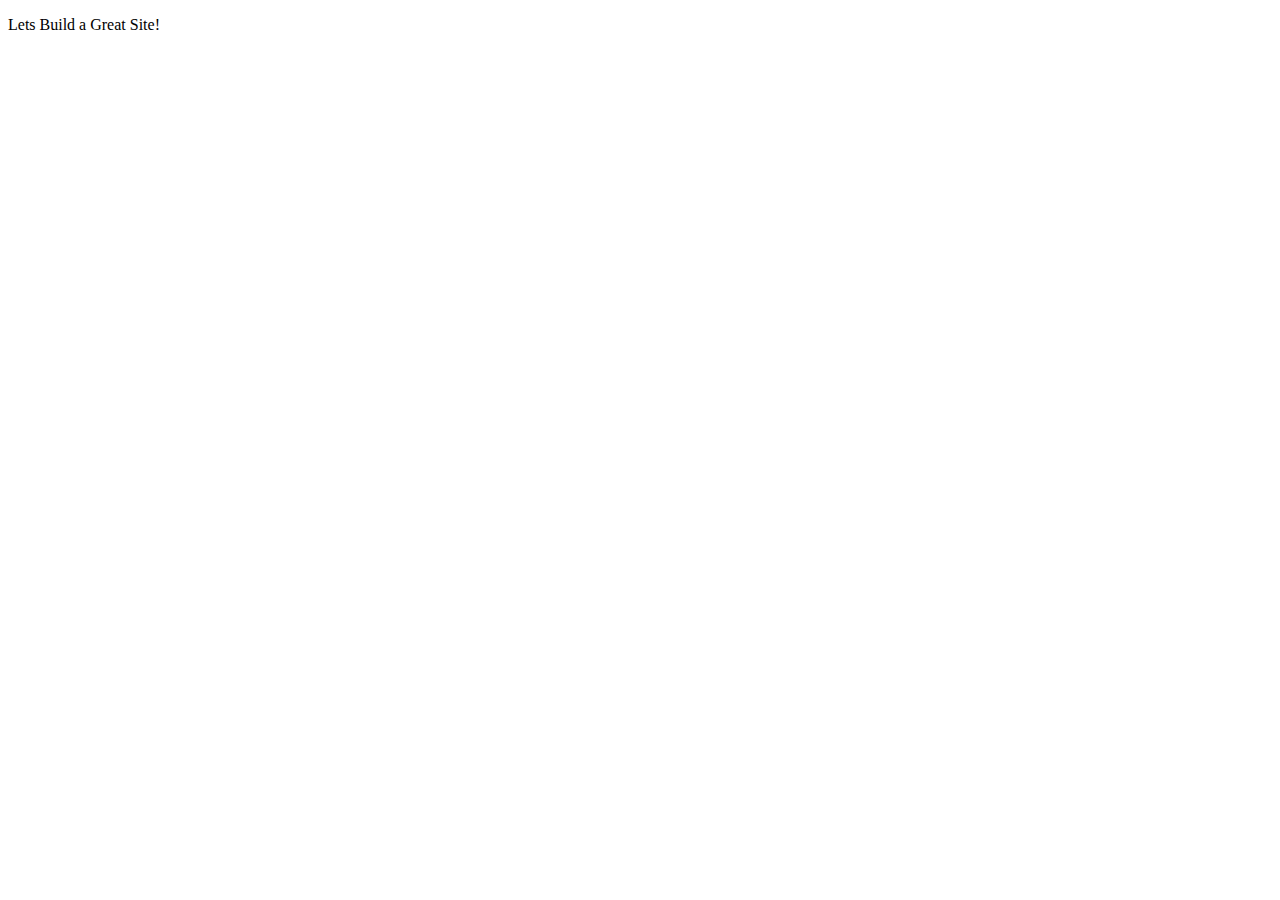
==== index.html @ ab4ad373 "Add files via upload" ====
<!DOCTYPE html>
<html>
<head>
    <meta charset="utf-8">
    <meta http-equiv="X-UA-Compatible" content="IE=edge">
    <title>Give Me a Title!</title>                           <!-- Give Title -->
    <meta name="viewport" content="width=device-width, initial-scale=1">
    <link rel="stylesheet" type="text/css" href="style.css">  <!-- Insert StyleSheet -->
    <link rel="icon" href="cool-icon.png">                    <!-- Insert Icon -->
    <script src="https://ajax.googleapis.com/ajax/libs/jquery/3.2.1/jquery.min.js"></script>
</head>
<body>

    <p> Lets Build a Great Site! </p>

    <script type="text/javascript" src="interactions.js"></script>    <!-- Insert JQuery Script -->

</body>
</html>
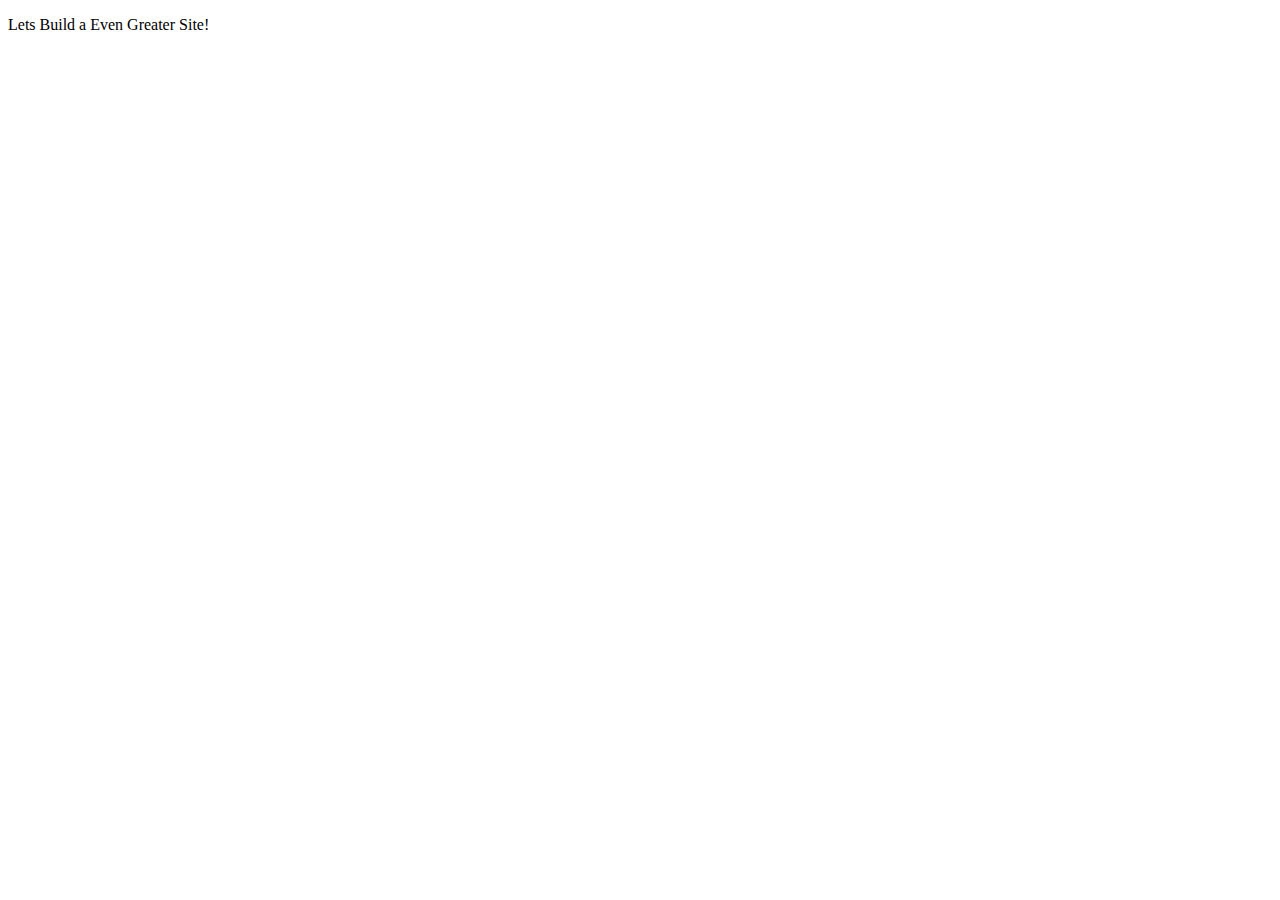
==== commit bbc7f480: "Add files via upload" ====
--- a/index.html
+++ b/index.html
@@ -11,7 +11,7 @@
 </head>
 <body>
 
-    <p> Lets Build a Great Site! </p>
+    <p> Lets Build a Even Greater Site! </p>
 
     <script type="text/javascript" src="interactions.js"></script>    <!-- Insert JQuery Script -->
 
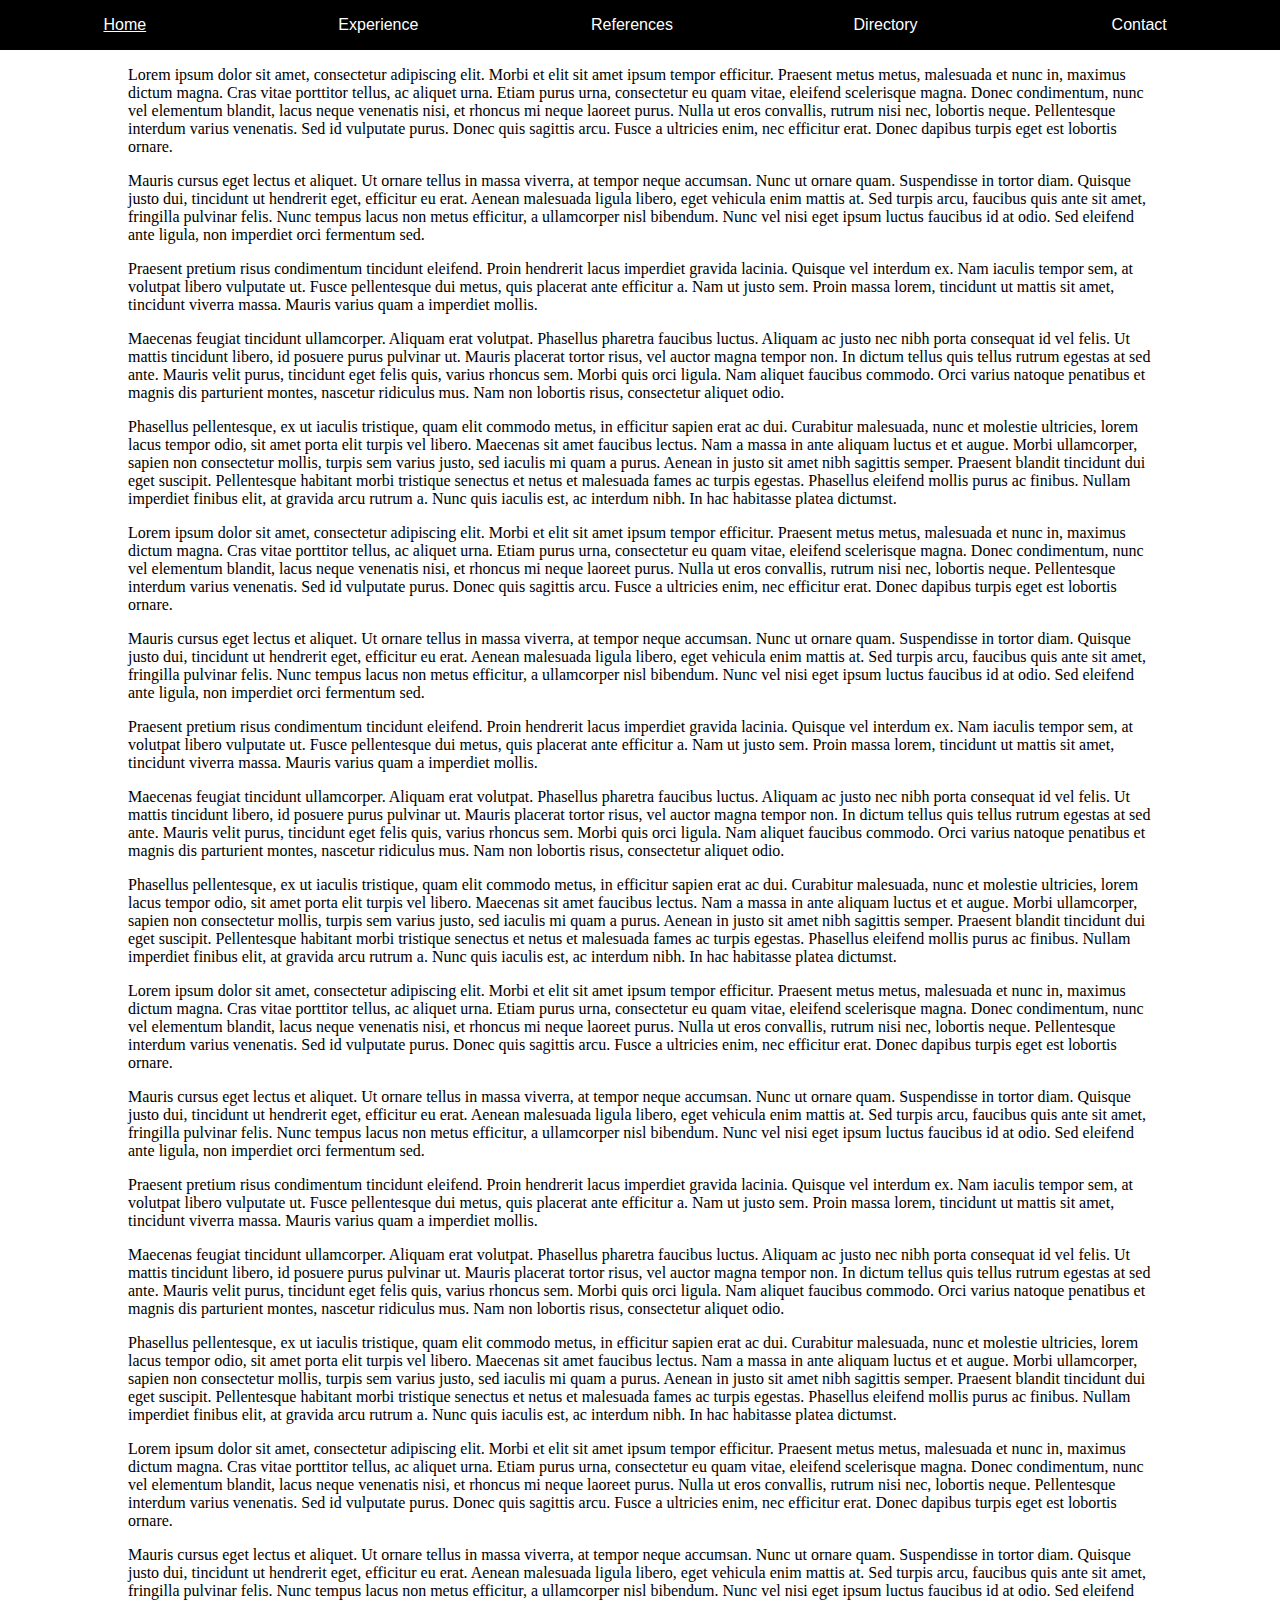
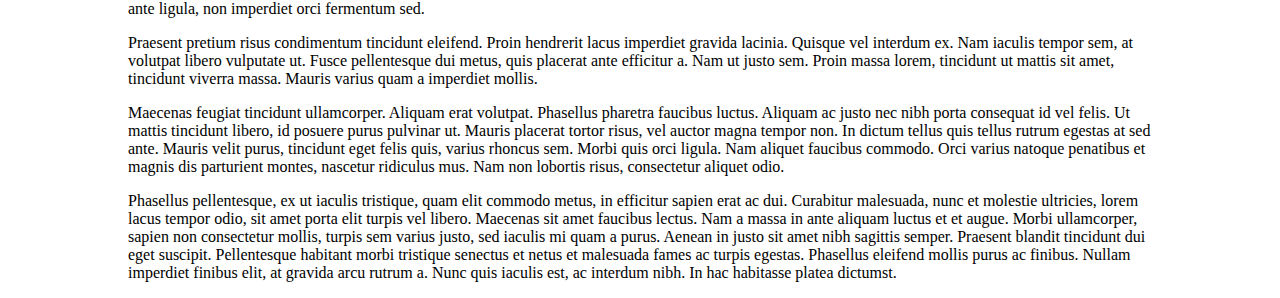
==== commit 2f5d0114: "Add Navigation Bar" ====
--- a/index.html
+++ b/index.html
@@ -1,19 +1,108 @@
+
 <!DOCTYPE html>
 <html>
 <head>
     <meta charset="utf-8">
     <meta http-equiv="X-UA-Compatible" content="IE=edge">
-    <title>Give Me a Title!</title>                           <!-- Give Title -->
+    <title>Nav Bar Test</title>                           <!-- Give Title -->
     <meta name="viewport" content="width=device-width, initial-scale=1">
-    <link rel="stylesheet" type="text/css" href="style.css">  <!-- Insert StyleSheet -->
-    <link rel="icon" href="cool-icon.png">                    <!-- Insert Icon -->
-    <script src="https://ajax.googleapis.com/ajax/libs/jquery/3.2.1/jquery.min.js"></script>
 </head>
 <body>
 
-    <p> Lets Build a Even Greater Site! </p>
+	<style type="text/css">
+		
+		body {
+			margin: 0;
+		}
 
-    <script type="text/javascript" src="interactions.js"></script>    <!-- Insert JQuery Script -->
+		/* NAV BAR */
+
+		.nav-bar {
+			width: 100%;
+			height: 50px;
+			margin: 0;
+			background: black;
+
+			/* Toggle between static and sticky */
+
+			/*position: sticky;
+			top: 0; */
+		}
+
+		.nav-bar > .element {
+			width: 19.5%;
+			line-height: 50px;
+			text-align: center;
+			color: white;
+			display: inline-block;
+			margin: 0;
+			font-family: Arial;
+			text-decoration: none;
+		}
+
+		.nav-bar > .element:hover { 
+  			text-decoration: underline;
+		}	
+
+
+		/* BODY */
+
+		.content {
+			width: 80%;
+			margin-left: 10%;
+		}
+
+	</style>
+
+    <div class=nav-bar>
+    	<a href='nav_bar.html' class=element> Home </a>
+    	<a href='nav_bar.html' class=element> Experience </a>
+    	<a href='nav_bar.html' class=element> References </a>
+    	<a href='nav_bar.html' class=element> Directory </a>
+    	<a href='nav_bar.html' class=element> Contact </a>
+    </div>
+
+    <div class=content>
+    	<p> Lorem ipsum dolor sit amet, consectetur adipiscing elit. Morbi et elit sit amet ipsum tempor efficitur. Praesent metus metus, malesuada et nunc in, maximus dictum magna. Cras vitae porttitor tellus, ac aliquet urna. Etiam purus urna, consectetur eu quam vitae, eleifend scelerisque magna. Donec condimentum, nunc vel elementum blandit, lacus neque venenatis nisi, et rhoncus mi neque laoreet purus. Nulla ut eros convallis, rutrum nisi nec, lobortis neque. Pellentesque interdum varius venenatis. Sed id vulputate purus. Donec quis sagittis arcu. Fusce a ultricies enim, nec efficitur erat. Donec dapibus turpis eget est lobortis ornare.</p>
+
+		<p>Mauris cursus eget lectus et aliquet. Ut ornare tellus in massa viverra, at tempor neque accumsan. Nunc ut ornare quam. Suspendisse in tortor diam. Quisque justo dui, tincidunt ut hendrerit eget, efficitur eu erat. Aenean malesuada ligula libero, eget vehicula enim mattis at. Sed turpis arcu, faucibus quis ante sit amet, fringilla pulvinar felis. Nunc tempus lacus non metus efficitur, a ullamcorper nisl bibendum. Nunc vel nisi eget ipsum luctus faucibus id at odio. Sed eleifend ante ligula, non imperdiet orci fermentum sed.</p>
+
+		<p>Praesent pretium risus condimentum tincidunt eleifend. Proin hendrerit lacus imperdiet gravida lacinia. Quisque vel interdum ex. Nam iaculis tempor sem, at volutpat libero vulputate ut. Fusce pellentesque dui metus, quis placerat ante efficitur a. Nam ut justo sem. Proin massa lorem, tincidunt ut mattis sit amet, tincidunt viverra massa. Mauris varius quam a imperdiet mollis.</p>
+
+		<p>Maecenas feugiat tincidunt ullamcorper. Aliquam erat volutpat. Phasellus pharetra faucibus luctus. Aliquam ac justo nec nibh porta consequat id vel felis. Ut mattis tincidunt libero, id posuere purus pulvinar ut. Mauris placerat tortor risus, vel auctor magna tempor non. In dictum tellus quis tellus rutrum egestas at sed ante. Mauris velit purus, tincidunt eget felis quis, varius rhoncus sem. Morbi quis orci ligula. Nam aliquet faucibus commodo. Orci varius natoque penatibus et magnis dis parturient montes, nascetur ridiculus mus. Nam non lobortis risus, consectetur aliquet odio.</p>
+
+		<p>Phasellus pellentesque, ex ut iaculis tristique, quam elit commodo metus, in efficitur sapien erat ac dui. Curabitur malesuada, nunc et molestie ultricies, lorem lacus tempor odio, sit amet porta elit turpis vel libero. Maecenas sit amet faucibus lectus. Nam a massa in ante aliquam luctus et et augue. Morbi ullamcorper, sapien non consectetur mollis, turpis sem varius justo, sed iaculis mi quam a purus. Aenean in justo sit amet nibh sagittis semper. Praesent blandit tincidunt dui eget suscipit. Pellentesque habitant morbi tristique senectus et netus et malesuada fames ac turpis egestas. Phasellus eleifend mollis purus ac finibus. Nullam imperdiet finibus elit, at gravida arcu rutrum a. Nunc quis iaculis est, ac interdum nibh. In hac habitasse platea dictumst.</p>
+
+    	<p> Lorem ipsum dolor sit amet, consectetur adipiscing elit. Morbi et elit sit amet ipsum tempor efficitur. Praesent metus metus, malesuada et nunc in, maximus dictum magna. Cras vitae porttitor tellus, ac aliquet urna. Etiam purus urna, consectetur eu quam vitae, eleifend scelerisque magna. Donec condimentum, nunc vel elementum blandit, lacus neque venenatis nisi, et rhoncus mi neque laoreet purus. Nulla ut eros convallis, rutrum nisi nec, lobortis neque. Pellentesque interdum varius venenatis. Sed id vulputate purus. Donec quis sagittis arcu. Fusce a ultricies enim, nec efficitur erat. Donec dapibus turpis eget est lobortis ornare.</p>
+
+		<p>Mauris cursus eget lectus et aliquet. Ut ornare tellus in massa viverra, at tempor neque accumsan. Nunc ut ornare quam. Suspendisse in tortor diam. Quisque justo dui, tincidunt ut hendrerit eget, efficitur eu erat. Aenean malesuada ligula libero, eget vehicula enim mattis at. Sed turpis arcu, faucibus quis ante sit amet, fringilla pulvinar felis. Nunc tempus lacus non metus efficitur, a ullamcorper nisl bibendum. Nunc vel nisi eget ipsum luctus faucibus id at odio. Sed eleifend ante ligula, non imperdiet orci fermentum sed.</p>
+
+		<p>Praesent pretium risus condimentum tincidunt eleifend. Proin hendrerit lacus imperdiet gravida lacinia. Quisque vel interdum ex. Nam iaculis tempor sem, at volutpat libero vulputate ut. Fusce pellentesque dui metus, quis placerat ante efficitur a. Nam ut justo sem. Proin massa lorem, tincidunt ut mattis sit amet, tincidunt viverra massa. Mauris varius quam a imperdiet mollis.</p>
+
+		<p>Maecenas feugiat tincidunt ullamcorper. Aliquam erat volutpat. Phasellus pharetra faucibus luctus. Aliquam ac justo nec nibh porta consequat id vel felis. Ut mattis tincidunt libero, id posuere purus pulvinar ut. Mauris placerat tortor risus, vel auctor magna tempor non. In dictum tellus quis tellus rutrum egestas at sed ante. Mauris velit purus, tincidunt eget felis quis, varius rhoncus sem. Morbi quis orci ligula. Nam aliquet faucibus commodo. Orci varius natoque penatibus et magnis dis parturient montes, nascetur ridiculus mus. Nam non lobortis risus, consectetur aliquet odio.</p>
+
+		<p>Phasellus pellentesque, ex ut iaculis tristique, quam elit commodo metus, in efficitur sapien erat ac dui. Curabitur malesuada, nunc et molestie ultricies, lorem lacus tempor odio, sit amet porta elit turpis vel libero. Maecenas sit amet faucibus lectus. Nam a massa in ante aliquam luctus et et augue. Morbi ullamcorper, sapien non consectetur mollis, turpis sem varius justo, sed iaculis mi quam a purus. Aenean in justo sit amet nibh sagittis semper. Praesent blandit tincidunt dui eget suscipit. Pellentesque habitant morbi tristique senectus et netus et malesuada fames ac turpis egestas. Phasellus eleifend mollis purus ac finibus. Nullam imperdiet finibus elit, at gravida arcu rutrum a. Nunc quis iaculis est, ac interdum nibh. In hac habitasse platea dictumst.</p>
+
+    	<p> Lorem ipsum dolor sit amet, consectetur adipiscing elit. Morbi et elit sit amet ipsum tempor efficitur. Praesent metus metus, malesuada et nunc in, maximus dictum magna. Cras vitae porttitor tellus, ac aliquet urna. Etiam purus urna, consectetur eu quam vitae, eleifend scelerisque magna. Donec condimentum, nunc vel elementum blandit, lacus neque venenatis nisi, et rhoncus mi neque laoreet purus. Nulla ut eros convallis, rutrum nisi nec, lobortis neque. Pellentesque interdum varius venenatis. Sed id vulputate purus. Donec quis sagittis arcu. Fusce a ultricies enim, nec efficitur erat. Donec dapibus turpis eget est lobortis ornare.</p>
+
+		<p>Mauris cursus eget lectus et aliquet. Ut ornare tellus in massa viverra, at tempor neque accumsan. Nunc ut ornare quam. Suspendisse in tortor diam. Quisque justo dui, tincidunt ut hendrerit eget, efficitur eu erat. Aenean malesuada ligula libero, eget vehicula enim mattis at. Sed turpis arcu, faucibus quis ante sit amet, fringilla pulvinar felis. Nunc tempus lacus non metus efficitur, a ullamcorper nisl bibendum. Nunc vel nisi eget ipsum luctus faucibus id at odio. Sed eleifend ante ligula, non imperdiet orci fermentum sed.</p>
+
+		<p>Praesent pretium risus condimentum tincidunt eleifend. Proin hendrerit lacus imperdiet gravida lacinia. Quisque vel interdum ex. Nam iaculis tempor sem, at volutpat libero vulputate ut. Fusce pellentesque dui metus, quis placerat ante efficitur a. Nam ut justo sem. Proin massa lorem, tincidunt ut mattis sit amet, tincidunt viverra massa. Mauris varius quam a imperdiet mollis.</p>
+
+		<p>Maecenas feugiat tincidunt ullamcorper. Aliquam erat volutpat. Phasellus pharetra faucibus luctus. Aliquam ac justo nec nibh porta consequat id vel felis. Ut mattis tincidunt libero, id posuere purus pulvinar ut. Mauris placerat tortor risus, vel auctor magna tempor non. In dictum tellus quis tellus rutrum egestas at sed ante. Mauris velit purus, tincidunt eget felis quis, varius rhoncus sem. Morbi quis orci ligula. Nam aliquet faucibus commodo. Orci varius natoque penatibus et magnis dis parturient montes, nascetur ridiculus mus. Nam non lobortis risus, consectetur aliquet odio.</p>
+
+		<p>Phasellus pellentesque, ex ut iaculis tristique, quam elit commodo metus, in efficitur sapien erat ac dui. Curabitur malesuada, nunc et molestie ultricies, lorem lacus tempor odio, sit amet porta elit turpis vel libero. Maecenas sit amet faucibus lectus. Nam a massa in ante aliquam luctus et et augue. Morbi ullamcorper, sapien non consectetur mollis, turpis sem varius justo, sed iaculis mi quam a purus. Aenean in justo sit amet nibh sagittis semper. Praesent blandit tincidunt dui eget suscipit. Pellentesque habitant morbi tristique senectus et netus et malesuada fames ac turpis egestas. Phasellus eleifend mollis purus ac finibus. Nullam imperdiet finibus elit, at gravida arcu rutrum a. Nunc quis iaculis est, ac interdum nibh. In hac habitasse platea dictumst.</p>
+
+    	<p> Lorem ipsum dolor sit amet, consectetur adipiscing elit. Morbi et elit sit amet ipsum tempor efficitur. Praesent metus metus, malesuada et nunc in, maximus dictum magna. Cras vitae porttitor tellus, ac aliquet urna. Etiam purus urna, consectetur eu quam vitae, eleifend scelerisque magna. Donec condimentum, nunc vel elementum blandit, lacus neque venenatis nisi, et rhoncus mi neque laoreet purus. Nulla ut eros convallis, rutrum nisi nec, lobortis neque. Pellentesque interdum varius venenatis. Sed id vulputate purus. Donec quis sagittis arcu. Fusce a ultricies enim, nec efficitur erat. Donec dapibus turpis eget est lobortis ornare.</p>
+
+		<p>Mauris cursus eget lectus et aliquet. Ut ornare tellus in massa viverra, at tempor neque accumsan. Nunc ut ornare quam. Suspendisse in tortor diam. Quisque justo dui, tincidunt ut hendrerit eget, efficitur eu erat. Aenean malesuada ligula libero, eget vehicula enim mattis at. Sed turpis arcu, faucibus quis ante sit amet, fringilla pulvinar felis. Nunc tempus lacus non metus efficitur, a ullamcorper nisl bibendum. Nunc vel nisi eget ipsum luctus faucibus id at odio. Sed eleifend ante ligula, non imperdiet orci fermentum sed.</p>
+
+		<p>Praesent pretium risus condimentum tincidunt eleifend. Proin hendrerit lacus imperdiet gravida lacinia. Quisque vel interdum ex. Nam iaculis tempor sem, at volutpat libero vulputate ut. Fusce pellentesque dui metus, quis placerat ante efficitur a. Nam ut justo sem. Proin massa lorem, tincidunt ut mattis sit amet, tincidunt viverra massa. Mauris varius quam a imperdiet mollis.</p>
+
+		<p>Maecenas feugiat tincidunt ullamcorper. Aliquam erat volutpat. Phasellus pharetra faucibus luctus. Aliquam ac justo nec nibh porta consequat id vel felis. Ut mattis tincidunt libero, id posuere purus pulvinar ut. Mauris placerat tortor risus, vel auctor magna tempor non. In dictum tellus quis tellus rutrum egestas at sed ante. Mauris velit purus, tincidunt eget felis quis, varius rhoncus sem. Morbi quis orci ligula. Nam aliquet faucibus commodo. Orci varius natoque penatibus et magnis dis parturient montes, nascetur ridiculus mus. Nam non lobortis risus, consectetur aliquet odio.</p>
+
+		<p>Phasellus pellentesque, ex ut iaculis tristique, quam elit commodo metus, in efficitur sapien erat ac dui. Curabitur malesuada, nunc et molestie ultricies, lorem lacus tempor odio, sit amet porta elit turpis vel libero. Maecenas sit amet faucibus lectus. Nam a massa in ante aliquam luctus et et augue. Morbi ullamcorper, sapien non consectetur mollis, turpis sem varius justo, sed iaculis mi quam a purus. Aenean in justo sit amet nibh sagittis semper. Praesent blandit tincidunt dui eget suscipit. Pellentesque habitant morbi tristique senectus et netus et malesuada fames ac turpis egestas. Phasellus eleifend mollis purus ac finibus. Nullam imperdiet finibus elit, at gravida arcu rutrum a. Nunc quis iaculis est, ac interdum nibh. In hac habitasse platea dictumst.</p>
+    </div>
 
 </body>
 </html>
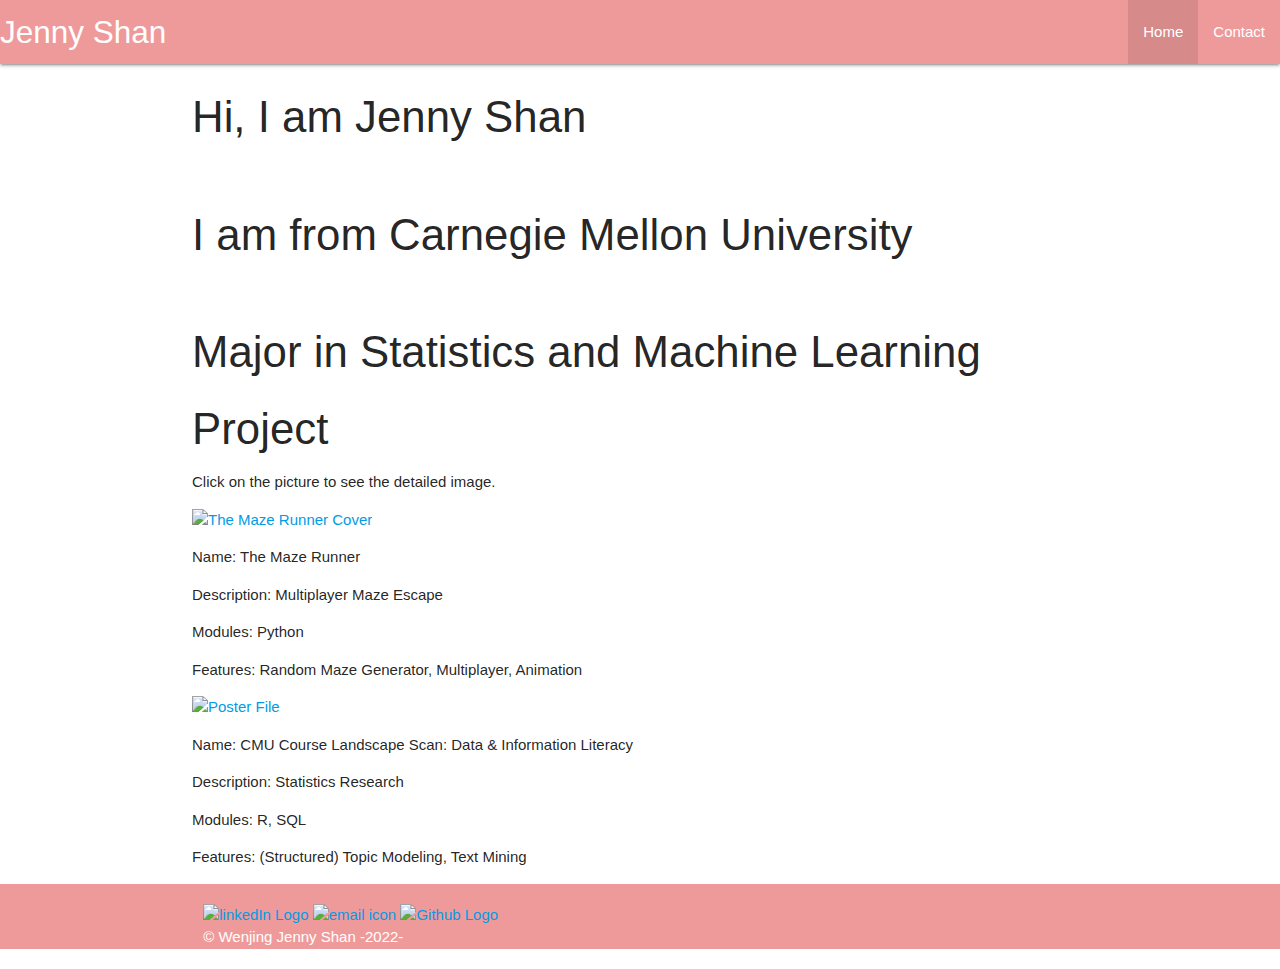
==== commit 5a358e94: "Add files via upload" ====
--- a/index.html
+++ b/index.html
@@ -1,108 +1,125 @@
-
 <!DOCTYPE html>
-<html>
+<html lang = "en">
 <head>
     <meta charset="utf-8">
     <meta http-equiv="X-UA-Compatible" content="IE=edge">
-    <title>Nav Bar Test</title>                           <!-- Give Title -->
+    <title>Jenny Shan</title>                           <!-- Give Title -->
     <meta name="viewport" content="width=device-width, initial-scale=1">
+	<meta name="author" content="Jenny Shan">
+
+	<!-- External Links to CSS files -->
+	<link rel="stylesheet" media="all" type="text/css" href="css/styles.css" />
+	<link rel="stylesheet" media="all" type="text/css" href="css/jquery-ui.css" />
+	<link rel="stylesheet" media="screen and (max-width:480px)" href="css/stylesmobile.css" />
+	<link rel="stylesheet" media="all" type="text/css" href="css/jquery.lightbox.css" />
+	<link rel="preconnect" href="https://fonts.gstatic.com">
+	<link rel="preconnect" href="https://fonts.gstatic.com">
+	<link href="https://fonts.googleapis.com/css2?family=Changa:wght@500&display=swap" rel="stylesheet">
+	<link rel="preconnect" href="https://fonts.gstatic.com">
+	<link href="https://fonts.googleapis.com/css2?family=Tenor+Sans&display=swap" rel="stylesheet">
+
+	<!-- External Links to JS files -->
+	<script src="js/jquery-3.4.1.min.js" ></script>
+	<script src="js/scripts.js" ></script>
+	<script src="https://ajax.googleapis.com/ajax/libs/jquery/3.5.1/jquery.min.js"></script>
+	<script src="js/jquery.lightbox.min.js" ></script>
+
+
+	<link href="https://fonts/googleapis.com/icon?family=Material+Icons" rel="stylesheet">
+	<!-- Compiled and minified CSS -->
+	<link rel="stylesheet" href="https://cdnjs.cloudflare.com/ajax/libs/materialize/1.0.0/css/materialize.min.css">
+
+	<!-- Compiled and minified JavaScript -->
+	<script src="https://cdnjs.cloudflare.com/ajax/libs/materialize/1.0.0/js/materialize.min.js"></script>
+
+
 </head>
+
 <body>
 
-	<style type="text/css">
+	<body>
+	
+		<section id ="sec-1">
+		<nav>
+			<div class="nav-wrapper red lighten-3">
+				<a href="index.html" class="brand-logo">Jenny Shan</a>
+				<ul id="nav-mobile" class="right hide-on-med-and-down">
+					<li class="active"><a href="index.html">Home</a></li>
+					<li><a href="Contact.html">Contact</a></li>
+					
+				</ul>
+			</div>
+		</nav>
 		
-		body {
-			margin: 0;
-		}
-
-		/* NAV BAR */
-
-		.nav-bar {
-			width: 100%;
-			height: 50px;
-			margin: 0;
-			background: black;
-
-			/* Toggle between static and sticky */
-
-			/*position: sticky;
-			top: 0; */
-		}
-
-		.nav-bar > .element {
-			width: 19.5%;
-			line-height: 50px;
-			text-align: center;
-			color: white;
-			display: inline-block;
-			margin: 0;
-			font-family: Arial;
-			text-decoration: none;
-		}
-
-		.nav-bar > .element:hover { 
-  			text-decoration: underline;
-		}	
-
-
-		/* BODY */
-
-		.content {
-			width: 80%;
-			margin-left: 10%;
-		}
-
-	</style>
-
-    <div class=nav-bar>
-    	<a href='nav_bar.html' class=element> Home </a>
-    	<a href='nav_bar.html' class=element> Experience </a>
-    	<a href='nav_bar.html' class=element> References </a>
-    	<a href='nav_bar.html' class=element> Directory </a>
-    	<a href='nav_bar.html' class=element> Contact </a>
-    </div>
-
-    <div class=content>
-    	<p> Lorem ipsum dolor sit amet, consectetur adipiscing elit. Morbi et elit sit amet ipsum tempor efficitur. Praesent metus metus, malesuada et nunc in, maximus dictum magna. Cras vitae porttitor tellus, ac aliquet urna. Etiam purus urna, consectetur eu quam vitae, eleifend scelerisque magna. Donec condimentum, nunc vel elementum blandit, lacus neque venenatis nisi, et rhoncus mi neque laoreet purus. Nulla ut eros convallis, rutrum nisi nec, lobortis neque. Pellentesque interdum varius venenatis. Sed id vulputate purus. Donec quis sagittis arcu. Fusce a ultricies enim, nec efficitur erat. Donec dapibus turpis eget est lobortis ornare.</p>
-
-		<p>Mauris cursus eget lectus et aliquet. Ut ornare tellus in massa viverra, at tempor neque accumsan. Nunc ut ornare quam. Suspendisse in tortor diam. Quisque justo dui, tincidunt ut hendrerit eget, efficitur eu erat. Aenean malesuada ligula libero, eget vehicula enim mattis at. Sed turpis arcu, faucibus quis ante sit amet, fringilla pulvinar felis. Nunc tempus lacus non metus efficitur, a ullamcorper nisl bibendum. Nunc vel nisi eget ipsum luctus faucibus id at odio. Sed eleifend ante ligula, non imperdiet orci fermentum sed.</p>
-
-		<p>Praesent pretium risus condimentum tincidunt eleifend. Proin hendrerit lacus imperdiet gravida lacinia. Quisque vel interdum ex. Nam iaculis tempor sem, at volutpat libero vulputate ut. Fusce pellentesque dui metus, quis placerat ante efficitur a. Nam ut justo sem. Proin massa lorem, tincidunt ut mattis sit amet, tincidunt viverra massa. Mauris varius quam a imperdiet mollis.</p>
-
-		<p>Maecenas feugiat tincidunt ullamcorper. Aliquam erat volutpat. Phasellus pharetra faucibus luctus. Aliquam ac justo nec nibh porta consequat id vel felis. Ut mattis tincidunt libero, id posuere purus pulvinar ut. Mauris placerat tortor risus, vel auctor magna tempor non. In dictum tellus quis tellus rutrum egestas at sed ante. Mauris velit purus, tincidunt eget felis quis, varius rhoncus sem. Morbi quis orci ligula. Nam aliquet faucibus commodo. Orci varius natoque penatibus et magnis dis parturient montes, nascetur ridiculus mus. Nam non lobortis risus, consectetur aliquet odio.</p>
-
-		<p>Phasellus pellentesque, ex ut iaculis tristique, quam elit commodo metus, in efficitur sapien erat ac dui. Curabitur malesuada, nunc et molestie ultricies, lorem lacus tempor odio, sit amet porta elit turpis vel libero. Maecenas sit amet faucibus lectus. Nam a massa in ante aliquam luctus et et augue. Morbi ullamcorper, sapien non consectetur mollis, turpis sem varius justo, sed iaculis mi quam a purus. Aenean in justo sit amet nibh sagittis semper. Praesent blandit tincidunt dui eget suscipit. Pellentesque habitant morbi tristique senectus et netus et malesuada fames ac turpis egestas. Phasellus eleifend mollis purus ac finibus. Nullam imperdiet finibus elit, at gravida arcu rutrum a. Nunc quis iaculis est, ac interdum nibh. In hac habitasse platea dictumst.</p>
-
-    	<p> Lorem ipsum dolor sit amet, consectetur adipiscing elit. Morbi et elit sit amet ipsum tempor efficitur. Praesent metus metus, malesuada et nunc in, maximus dictum magna. Cras vitae porttitor tellus, ac aliquet urna. Etiam purus urna, consectetur eu quam vitae, eleifend scelerisque magna. Donec condimentum, nunc vel elementum blandit, lacus neque venenatis nisi, et rhoncus mi neque laoreet purus. Nulla ut eros convallis, rutrum nisi nec, lobortis neque. Pellentesque interdum varius venenatis. Sed id vulputate purus. Donec quis sagittis arcu. Fusce a ultricies enim, nec efficitur erat. Donec dapibus turpis eget est lobortis ornare.</p>
-
-		<p>Mauris cursus eget lectus et aliquet. Ut ornare tellus in massa viverra, at tempor neque accumsan. Nunc ut ornare quam. Suspendisse in tortor diam. Quisque justo dui, tincidunt ut hendrerit eget, efficitur eu erat. Aenean malesuada ligula libero, eget vehicula enim mattis at. Sed turpis arcu, faucibus quis ante sit amet, fringilla pulvinar felis. Nunc tempus lacus non metus efficitur, a ullamcorper nisl bibendum. Nunc vel nisi eget ipsum luctus faucibus id at odio. Sed eleifend ante ligula, non imperdiet orci fermentum sed.</p>
-
-		<p>Praesent pretium risus condimentum tincidunt eleifend. Proin hendrerit lacus imperdiet gravida lacinia. Quisque vel interdum ex. Nam iaculis tempor sem, at volutpat libero vulputate ut. Fusce pellentesque dui metus, quis placerat ante efficitur a. Nam ut justo sem. Proin massa lorem, tincidunt ut mattis sit amet, tincidunt viverra massa. Mauris varius quam a imperdiet mollis.</p>
-
-		<p>Maecenas feugiat tincidunt ullamcorper. Aliquam erat volutpat. Phasellus pharetra faucibus luctus. Aliquam ac justo nec nibh porta consequat id vel felis. Ut mattis tincidunt libero, id posuere purus pulvinar ut. Mauris placerat tortor risus, vel auctor magna tempor non. In dictum tellus quis tellus rutrum egestas at sed ante. Mauris velit purus, tincidunt eget felis quis, varius rhoncus sem. Morbi quis orci ligula. Nam aliquet faucibus commodo. Orci varius natoque penatibus et magnis dis parturient montes, nascetur ridiculus mus. Nam non lobortis risus, consectetur aliquet odio.</p>
-
-		<p>Phasellus pellentesque, ex ut iaculis tristique, quam elit commodo metus, in efficitur sapien erat ac dui. Curabitur malesuada, nunc et molestie ultricies, lorem lacus tempor odio, sit amet porta elit turpis vel libero. Maecenas sit amet faucibus lectus. Nam a massa in ante aliquam luctus et et augue. Morbi ullamcorper, sapien non consectetur mollis, turpis sem varius justo, sed iaculis mi quam a purus. Aenean in justo sit amet nibh sagittis semper. Praesent blandit tincidunt dui eget suscipit. Pellentesque habitant morbi tristique senectus et netus et malesuada fames ac turpis egestas. Phasellus eleifend mollis purus ac finibus. Nullam imperdiet finibus elit, at gravida arcu rutrum a. Nunc quis iaculis est, ac interdum nibh. In hac habitasse platea dictumst.</p>
-
-    	<p> Lorem ipsum dolor sit amet, consectetur adipiscing elit. Morbi et elit sit amet ipsum tempor efficitur. Praesent metus metus, malesuada et nunc in, maximus dictum magna. Cras vitae porttitor tellus, ac aliquet urna. Etiam purus urna, consectetur eu quam vitae, eleifend scelerisque magna. Donec condimentum, nunc vel elementum blandit, lacus neque venenatis nisi, et rhoncus mi neque laoreet purus. Nulla ut eros convallis, rutrum nisi nec, lobortis neque. Pellentesque interdum varius venenatis. Sed id vulputate purus. Donec quis sagittis arcu. Fusce a ultricies enim, nec efficitur erat. Donec dapibus turpis eget est lobortis ornare.</p>
-
-		<p>Mauris cursus eget lectus et aliquet. Ut ornare tellus in massa viverra, at tempor neque accumsan. Nunc ut ornare quam. Suspendisse in tortor diam. Quisque justo dui, tincidunt ut hendrerit eget, efficitur eu erat. Aenean malesuada ligula libero, eget vehicula enim mattis at. Sed turpis arcu, faucibus quis ante sit amet, fringilla pulvinar felis. Nunc tempus lacus non metus efficitur, a ullamcorper nisl bibendum. Nunc vel nisi eget ipsum luctus faucibus id at odio. Sed eleifend ante ligula, non imperdiet orci fermentum sed.</p>
-
-		<p>Praesent pretium risus condimentum tincidunt eleifend. Proin hendrerit lacus imperdiet gravida lacinia. Quisque vel interdum ex. Nam iaculis tempor sem, at volutpat libero vulputate ut. Fusce pellentesque dui metus, quis placerat ante efficitur a. Nam ut justo sem. Proin massa lorem, tincidunt ut mattis sit amet, tincidunt viverra massa. Mauris varius quam a imperdiet mollis.</p>
-
-		<p>Maecenas feugiat tincidunt ullamcorper. Aliquam erat volutpat. Phasellus pharetra faucibus luctus. Aliquam ac justo nec nibh porta consequat id vel felis. Ut mattis tincidunt libero, id posuere purus pulvinar ut. Mauris placerat tortor risus, vel auctor magna tempor non. In dictum tellus quis tellus rutrum egestas at sed ante. Mauris velit purus, tincidunt eget felis quis, varius rhoncus sem. Morbi quis orci ligula. Nam aliquet faucibus commodo. Orci varius natoque penatibus et magnis dis parturient montes, nascetur ridiculus mus. Nam non lobortis risus, consectetur aliquet odio.</p>
-
-		<p>Phasellus pellentesque, ex ut iaculis tristique, quam elit commodo metus, in efficitur sapien erat ac dui. Curabitur malesuada, nunc et molestie ultricies, lorem lacus tempor odio, sit amet porta elit turpis vel libero. Maecenas sit amet faucibus lectus. Nam a massa in ante aliquam luctus et et augue. Morbi ullamcorper, sapien non consectetur mollis, turpis sem varius justo, sed iaculis mi quam a purus. Aenean in justo sit amet nibh sagittis semper. Praesent blandit tincidunt dui eget suscipit. Pellentesque habitant morbi tristique senectus et netus et malesuada fames ac turpis egestas. Phasellus eleifend mollis purus ac finibus. Nullam imperdiet finibus elit, at gravida arcu rutrum a. Nunc quis iaculis est, ac interdum nibh. In hac habitasse platea dictumst.</p>
-
-    	<p> Lorem ipsum dolor sit amet, consectetur adipiscing elit. Morbi et elit sit amet ipsum tempor efficitur. Praesent metus metus, malesuada et nunc in, maximus dictum magna. Cras vitae porttitor tellus, ac aliquet urna. Etiam purus urna, consectetur eu quam vitae, eleifend scelerisque magna. Donec condimentum, nunc vel elementum blandit, lacus neque venenatis nisi, et rhoncus mi neque laoreet purus. Nulla ut eros convallis, rutrum nisi nec, lobortis neque. Pellentesque interdum varius venenatis. Sed id vulputate purus. Donec quis sagittis arcu. Fusce a ultricies enim, nec efficitur erat. Donec dapibus turpis eget est lobortis ornare.</p>
-
-		<p>Mauris cursus eget lectus et aliquet. Ut ornare tellus in massa viverra, at tempor neque accumsan. Nunc ut ornare quam. Suspendisse in tortor diam. Quisque justo dui, tincidunt ut hendrerit eget, efficitur eu erat. Aenean malesuada ligula libero, eget vehicula enim mattis at. Sed turpis arcu, faucibus quis ante sit amet, fringilla pulvinar felis. Nunc tempus lacus non metus efficitur, a ullamcorper nisl bibendum. Nunc vel nisi eget ipsum luctus faucibus id at odio. Sed eleifend ante ligula, non imperdiet orci fermentum sed.</p>
-
-		<p>Praesent pretium risus condimentum tincidunt eleifend. Proin hendrerit lacus imperdiet gravida lacinia. Quisque vel interdum ex. Nam iaculis tempor sem, at volutpat libero vulputate ut. Fusce pellentesque dui metus, quis placerat ante efficitur a. Nam ut justo sem. Proin massa lorem, tincidunt ut mattis sit amet, tincidunt viverra massa. Mauris varius quam a imperdiet mollis.</p>
-
-		<p>Maecenas feugiat tincidunt ullamcorper. Aliquam erat volutpat. Phasellus pharetra faucibus luctus. Aliquam ac justo nec nibh porta consequat id vel felis. Ut mattis tincidunt libero, id posuere purus pulvinar ut. Mauris placerat tortor risus, vel auctor magna tempor non. In dictum tellus quis tellus rutrum egestas at sed ante. Mauris velit purus, tincidunt eget felis quis, varius rhoncus sem. Morbi quis orci ligula. Nam aliquet faucibus commodo. Orci varius natoque penatibus et magnis dis parturient montes, nascetur ridiculus mus. Nam non lobortis risus, consectetur aliquet odio.</p>
-
-		<p>Phasellus pellentesque, ex ut iaculis tristique, quam elit commodo metus, in efficitur sapien erat ac dui. Curabitur malesuada, nunc et molestie ultricies, lorem lacus tempor odio, sit amet porta elit turpis vel libero. Maecenas sit amet faucibus lectus. Nam a massa in ante aliquam luctus et et augue. Morbi ullamcorper, sapien non consectetur mollis, turpis sem varius justo, sed iaculis mi quam a purus. Aenean in justo sit amet nibh sagittis semper. Praesent blandit tincidunt dui eget suscipit. Pellentesque habitant morbi tristique senectus et netus et malesuada fames ac turpis egestas. Phasellus eleifend mollis purus ac finibus. Nullam imperdiet finibus elit, at gravida arcu rutrum a. Nunc quis iaculis est, ac interdum nibh. In hac habitasse platea dictumst.</p>
-    </div>
+		
+			<div class="container">
+				<div class = "greeting">
+					<header> 
+						<h3>Hi, I am <span class = highlighted_name>Jenny Shan</span></h3><br/>
+						<h3>I am from Carnegie Mellon University</h3><br/>
+						<h3>Major in Statistics and Machine Learning</h3>
+					</header>
+				</div>
+				<a href="#sec-2">
+					<div class = "scroll-down"></div>
+				</a>
+				
+			</div>
+		</section>
+	
+		<section id ="sec-2">
+			<div class="container">
+				<div id="content">
+					<h3>Project</h3>
+				<div id="content-gallery">
+					<p>Click on the picture to see the detailed image.</p>
+				<div id="gallery">
+				<div id="galleryIcon1">
+					<div id="Shadow1" class = "box">
+						<a href="images/maze.png" title="15-112 Term Project - The Maze Runner">
+						<img src="images/maze.png" class = "thumbnail_photo" alt="The Maze Runner Cover"/></a>
+						<div class = "project-description">
+							<p>Name: The Maze Runner</p>
+							<p>Description: Multiplayer Maze Escape</p>
+							<p>Modules: Python</p>
+							<p>Features: Random Maze Generator, Multiplayer, Animation</p>
+						</div>
+					</div>
+				</div>
+	
+				<div id="galleryIcon2">
+					<div id="Shadow2" class = "box">
+						<a href="images/poster.png" title="CMU Course Landscape Scan: Data & Information Literacy">
+						<img src="images/poster.png" class = "thumbnail_photo" alt="Poster File"/></a>
+						<div class = "project-description">
+							<p>Name: CMU Course Landscape Scan: Data & Information Literacy</p>
+							<p>Description: Statistics Research</p>
+							<p>Modules: R, SQL</p>
+							<p>Features: (Structured) Topic Modeling, Text Mining</p>
+						</div>
+					</div>
+				</div>
+				</div>
+				</div>
+			
+			</div>
+			</div>
+		</section>
+	<footer class="page-footer red lighten-3">
+		<div class="container">
+			<div class="row">
+				<div class='col l12 s12'>
+					<a href="https://www.linkedin.com/in/wenjing-shan1/"><img src="images/linkedIn.png" alt="linkedIn Logo"/></a>
+					<a href="mailto:wshan2@andrew.cmu.edu" target="_blank"><img src="images/email.png" alt="email icon"/></a>
+					<a href="https://github.com/wshan2" target="_blank"><img src="images/github.png" alt="Github Logo"/></a>
+					<!--Image from https://www.flaticon.com/premium-icon/facebook-logo_2392485-->
+					
+					<br/>
+					&copy; Wenjing Jenny Shan -2022-
+				</div>
+			</div>
+		</div>
+	</footer>
 
 </body>
 </html>
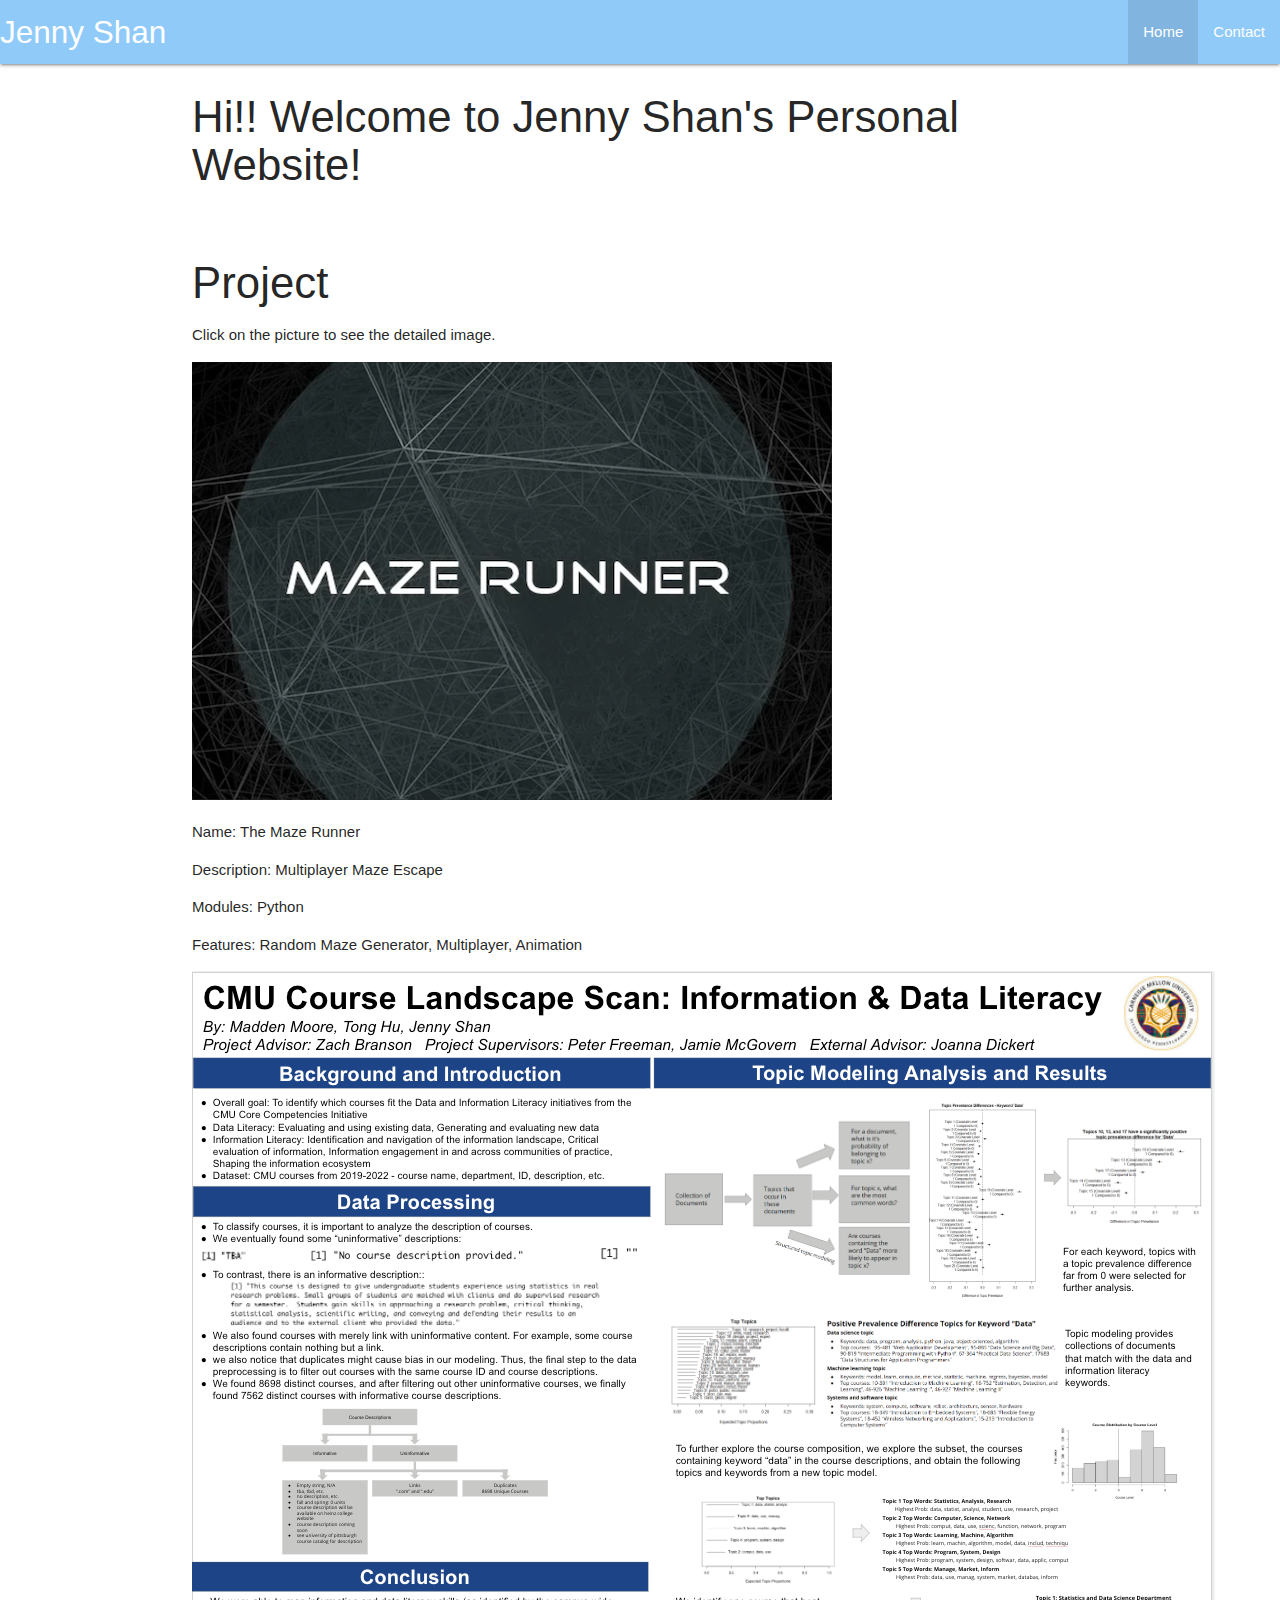
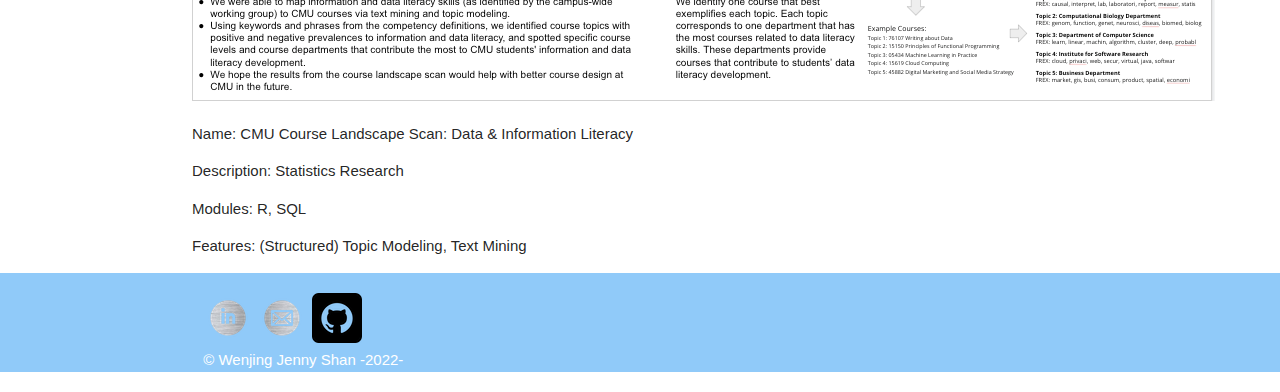
==== commit ca3abe88: "Add files via upload" ====
--- a/index.html
+++ b/index.html
@@ -3,11 +3,10 @@
 <head>
     <meta charset="utf-8">
     <meta http-equiv="X-UA-Compatible" content="IE=edge">
-    <title>Jenny Shan</title>                           <!-- Give Title -->
+    <title>Jenny Shan</title>                         
     <meta name="viewport" content="width=device-width, initial-scale=1">
 	<meta name="author" content="Jenny Shan">
 
-	<!-- External Links to CSS files -->
 	<link rel="stylesheet" media="all" type="text/css" href="css/styles.css" />
 	<link rel="stylesheet" media="all" type="text/css" href="css/jquery-ui.css" />
 	<link rel="stylesheet" media="screen and (max-width:480px)" href="css/stylesmobile.css" />
@@ -18,7 +17,6 @@
 	<link rel="preconnect" href="https://fonts.gstatic.com">
 	<link href="https://fonts.googleapis.com/css2?family=Tenor+Sans&display=swap" rel="stylesheet">
 
-	<!-- External Links to JS files -->
 	<script src="js/jquery-3.4.1.min.js" ></script>
 	<script src="js/scripts.js" ></script>
 	<script src="https://ajax.googleapis.com/ajax/libs/jquery/3.5.1/jquery.min.js"></script>
@@ -26,22 +24,18 @@
 
 
 	<link href="https://fonts/googleapis.com/icon?family=Material+Icons" rel="stylesheet">
-	<!-- Compiled and minified CSS -->
 	<link rel="stylesheet" href="https://cdnjs.cloudflare.com/ajax/libs/materialize/1.0.0/css/materialize.min.css">
 
-	<!-- Compiled and minified JavaScript -->
 	<script src="https://cdnjs.cloudflare.com/ajax/libs/materialize/1.0.0/js/materialize.min.js"></script>
 
 
 </head>
 
 <body>
-
-	<body>
 	
 		<section id ="sec-1">
 		<nav>
-			<div class="nav-wrapper red lighten-3">
+			<div class="nav-wrapper blue lighten-3">
 				<a href="index.html" class="brand-logo">Jenny Shan</a>
 				<ul id="nav-mobile" class="right hide-on-med-and-down">
 					<li class="active"><a href="index.html">Home</a></li>
@@ -55,9 +49,7 @@
 			<div class="container">
 				<div class = "greeting">
 					<header> 
-						<h3>Hi, I am <span class = highlighted_name>Jenny Shan</span></h3><br/>
-						<h3>I am from Carnegie Mellon University</h3><br/>
-						<h3>Major in Statistics and Machine Learning</h3>
+						<h3>Hi!! Welcome to <span class = highlighted_name>Jenny Shan's Personal Website! </span></h3><br/>
 					</header>
 				</div>
 				<a href="#sec-2">
@@ -104,8 +96,9 @@
 			
 			</div>
 			</div>
-		</section>
-	<footer class="page-footer red lighten-3">
+	</section>
+	
+	<footer class="page-footer blue lighten-3">
 		<div class="container">
 			<div class="row">
 				<div class='col l12 s12'>
